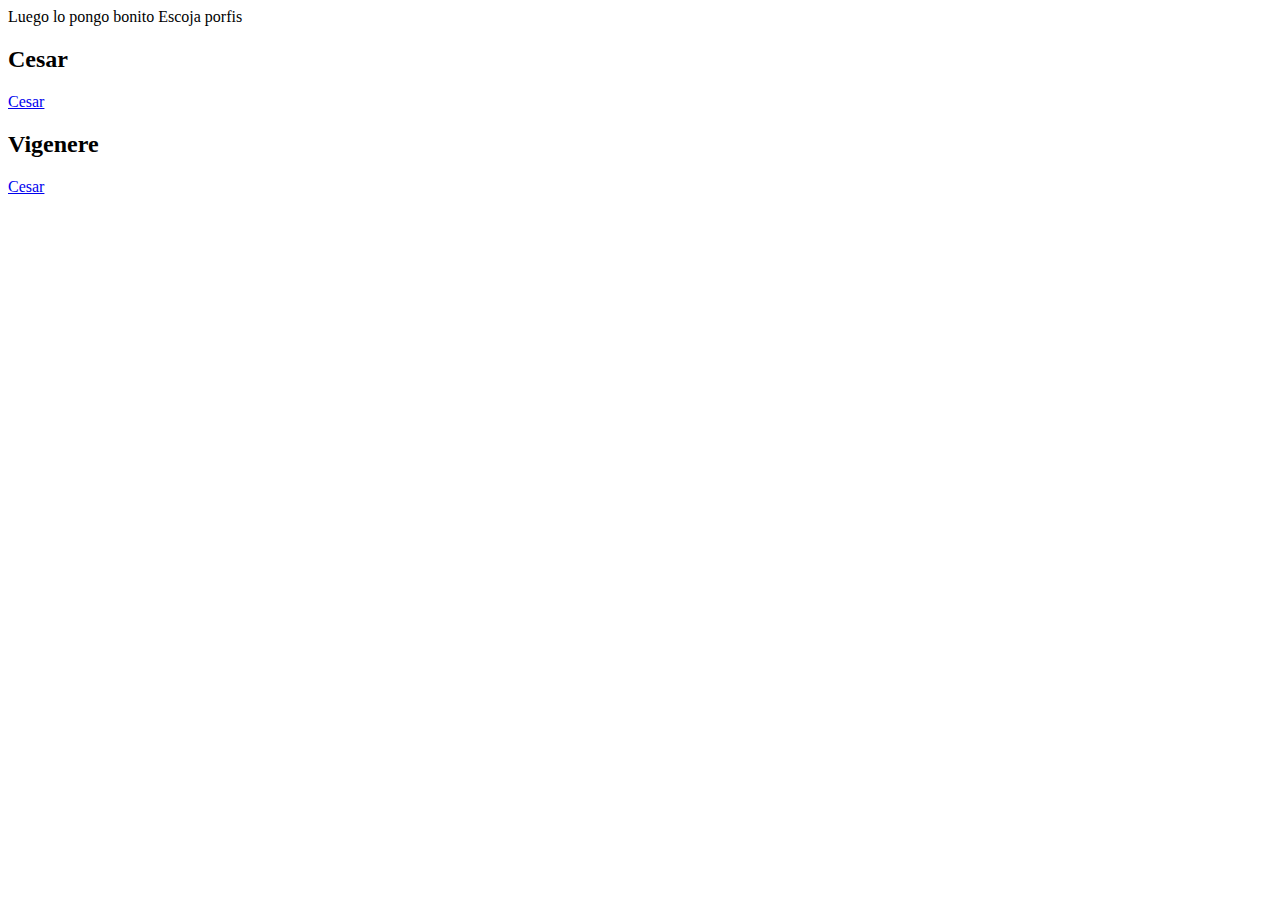
==== index.html @ 1c4911e8 "todo" ====
<!DOCTYPE html>
<html lang="en">
<head>
    <meta charset="UTF-8">
    <meta http-equiv="X-UA-Compatible" content="IE=edge">
    <meta name="viewport" content="width=device-width, initial-scale=1.0">
    <title>Yo</title>
</head>
<body>
    Luego lo pongo bonito
    Escoja porfis

    <h2>Cesar</h2> <a href="Seguridad/Cesar/index.html"> Cesar </a>
    <br>
    <h2>Vigenere</h2> <a href="Seguridad/Viggere/index.html"> Cesar </a>
</body>
</html>
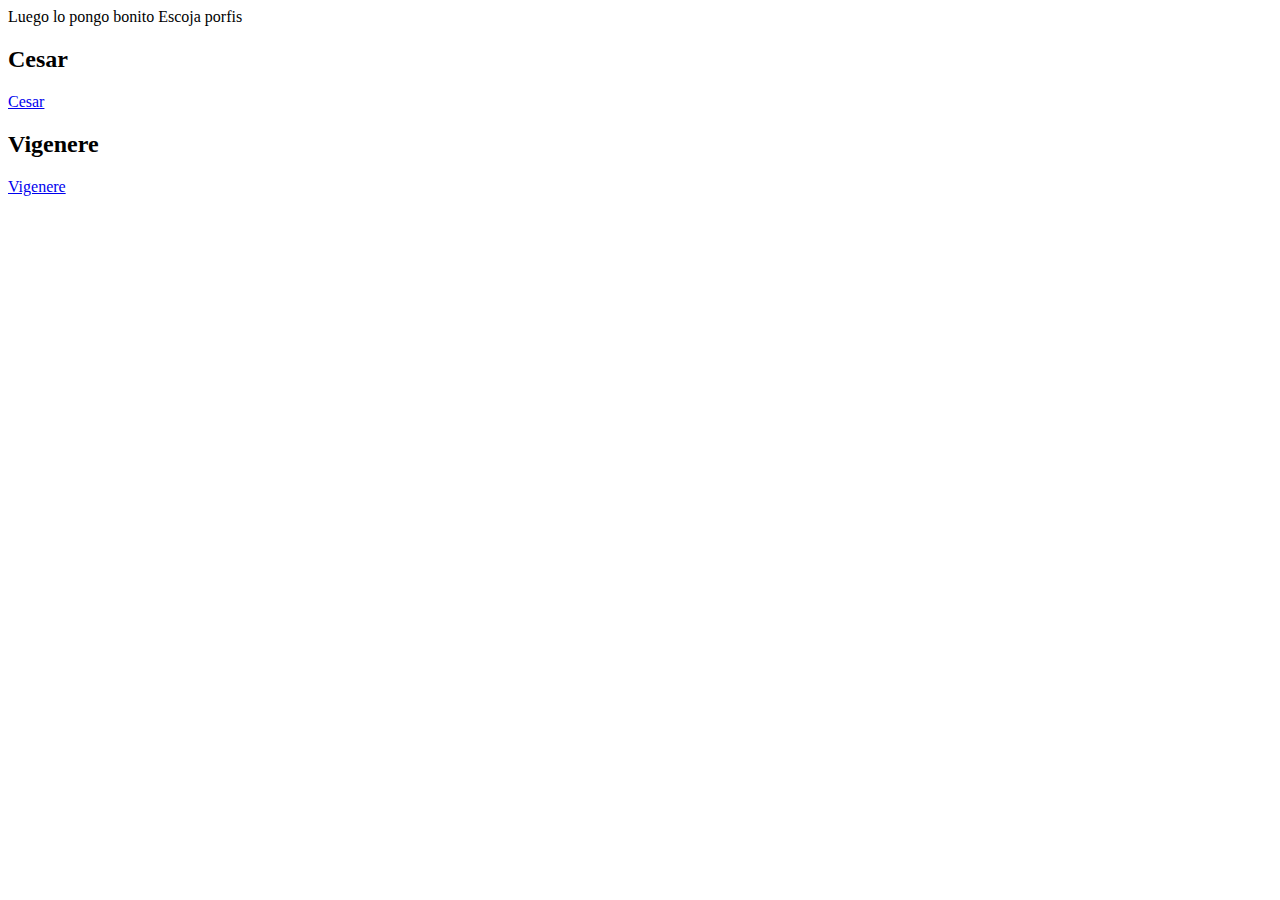
==== commit b48035a0: "no" ====
--- a/index.html
+++ b/index.html
@@ -12,6 +12,6 @@
 
     <h2>Cesar</h2> <a href="Seguridad/Cesar/index.html"> Cesar </a>
     <br>
-    <h2>Vigenere</h2> <a href="Seguridad/Viggere/index.html"> Cesar </a>
+    <h2>Vigenere</h2> <a href="Seguridad/Viggere/index.html"> Vigenere </a>
 </body>
 </html>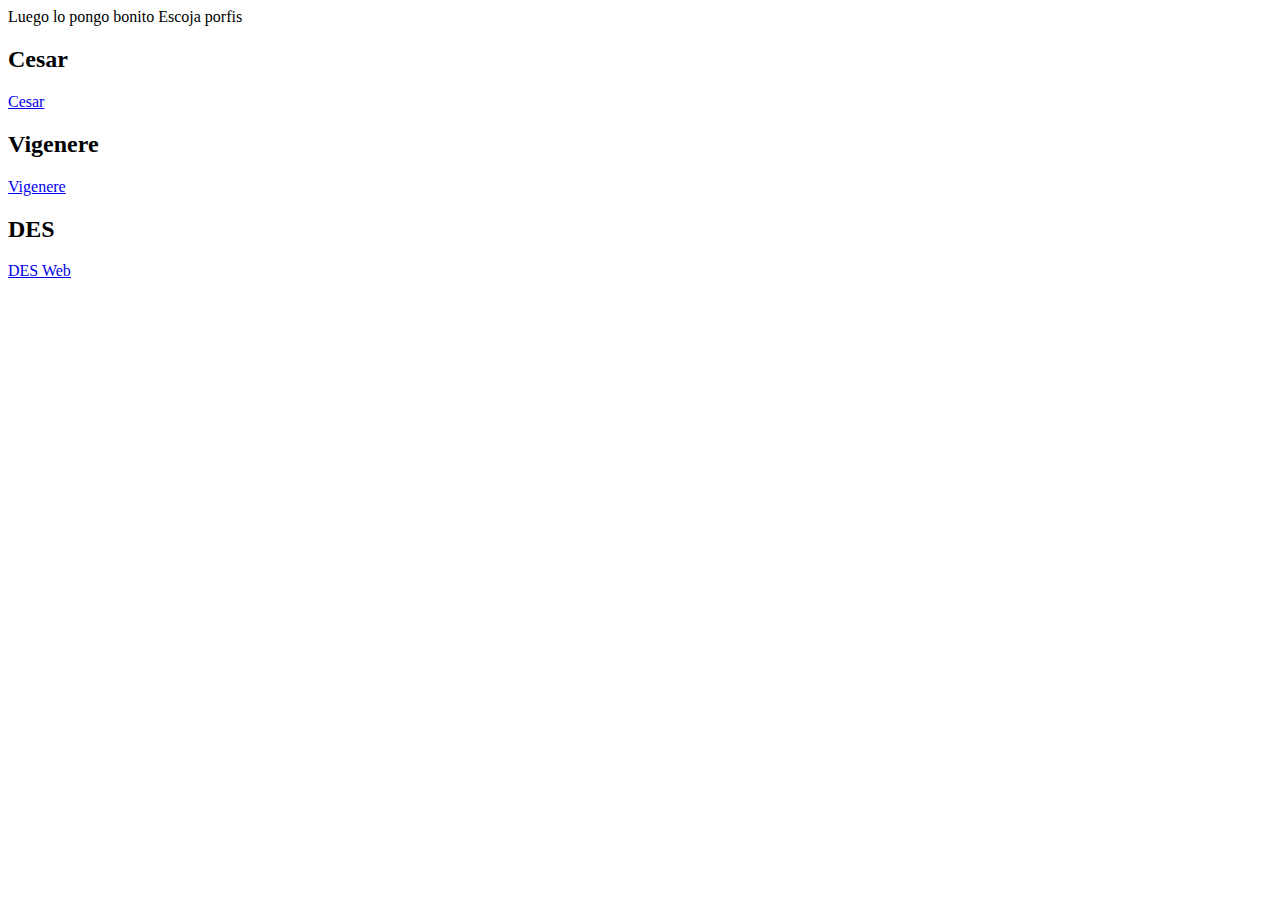
==== commit 27185bf5: "DES" ====
--- a/index.html
+++ b/index.html
@@ -13,5 +13,7 @@
     <h2>Cesar</h2> <a href="Seguridad/Cesar/index.html"> Cesar </a>
     <br>
     <h2>Vigenere</h2> <a href="Seguridad/Viggere/index.html"> Vigenere </a>
+    <br>
+    <h2>DES</h2><a href="Seguridad/DESWeb/index.html">DES Web</a>
 </body>
 </html>